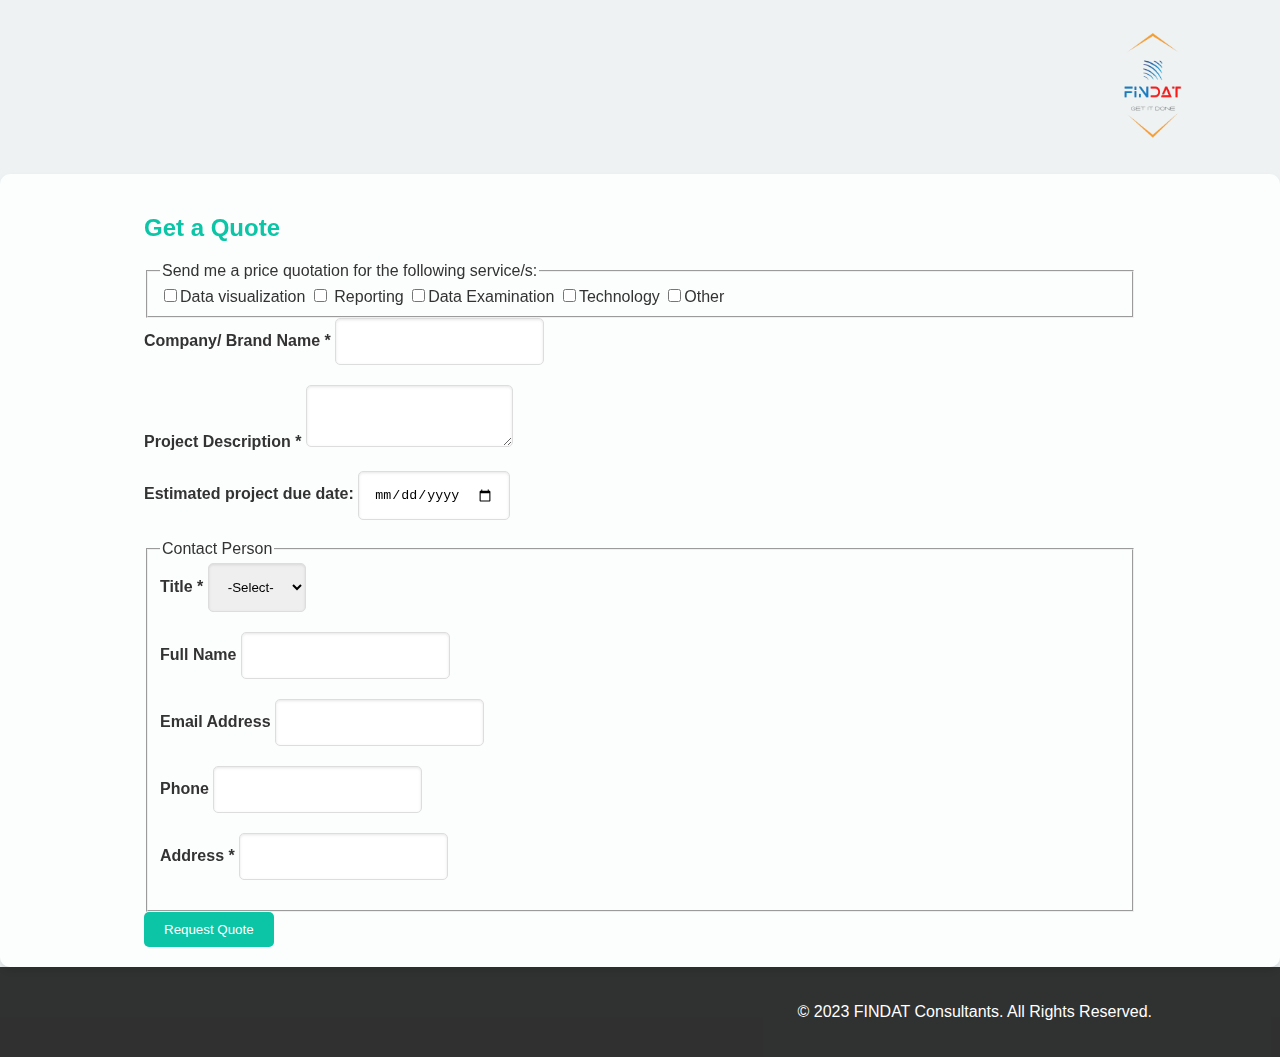
==== Pages/Get_A_Quote.html @ 89defac9 "Add files via upload" ====
<!DOCTYPE html>
<html lang="en">
<head>
    <meta charset="UTF-8">
    <meta name="viewport" content="width=device-width, initial-scale=1.0">
    <title>Get a Quote</title>
    <link rel="icon" type="image/png" href="2/favicon-32x32.png" sizes="400x400">
    <style>
      /* General Styles */
body {
    font-family: 'Arial', sans-serif;
    background-color: #eef2f3; /* Light background for contrast */
    color: #333;
}

.container {
    width: 80%;
    margin: auto;
    overflow: hidden;
}

/* Glassmorphism Style */
#get-a-quote {
    background: rgba(255, 255, 255, 0.8); /* Semi-transparent white */
    backdrop-filter: blur(10px); /* Blurry effect */
    border-radius: 10px; /* Rounded corners */
    padding: 20px;
    box-shadow: 0 4px 6px rgba(0, 0, 0, 0.1); /* Subtle shadow */
}

#get-a-quote h2 {
    color: #0cc5a6; /* A shade of blue for headings */
    margin-bottom: 20px;
}

/* Form Styles */
.input-group {
    margin-bottom: 20px;
}

.input-group label {
    font-weight: bold;
    margin-bottom: 10px;
}

.input-group input[type="text"],
.input-group input[type="email"],
.input-group input[type="tel"],
.input-group input[type="date"],
.input-group select,
.input-group textarea {
    border: none;
    padding: 15px;
    border-radius: 5px;
    box-shadow: inset 0 1px 3px rgba(0, 0, 0, 0.1);
    border: 1px solid #ddd; /* Light grey border */
}

.input-group input[type="checkbox"] {
    margin-right: 10px;
}

/* Button Style */
button[type="submit"] {
    background-color: #0cc5a6; /* Blue shade */
    color: white;
    padding: 10px 20px;
    border: none;
    border-radius: 5px;
    cursor: pointer;
    transition: background-color 0.3s;
}

button[type="submit"]:hover {
    background-color: #0b5ed7; /* Slightly darker blue */
}

/* Footer Styles */
.footer {
    background: rgba(0, 0, 0, 0.8); /* Semi-transparent black */
    color: white;
    text-align: center;
    padding: 20px 0;
}

.footer .container {
    display: flex;
    justify-content: space-between;
    align-items: center;
}

.footer .social-links a {
    color: white;
    margin: 0 10px;
    font-size: 20px;
}

/* Responsive Design */
@media (max-width: 768px) {
    .container {
        width: 95%;
    }
}


/* Social Links Styles */
.social-links {
    display: flex;
    justify-content: center;
    align-items: center;
    margin-top: 20px; /* Space above the links */
}

.social-links a {
    display: inline-block;
    margin: 0 10px; /* Spacing between icons */
    color: #0d6efd; /* Blue color for icons */
    font-size: 24px; /* Icon size */
    transition: color 0.3s ease; /* Smooth transition for hover effect */
}

.social-links a:hover {
    color: #0b5ed7; /* Slightly darker blue on hover */
}

/* Icon Styles */
/* Assuming you're using Font Awesome Icons */
.fab {
    cursor: pointer;
}

/* If you have specific styles for each social media platform */
.social-links a.facebook { color: #3b5998; } /* Facebook Blue */
.social-links a.instagram { color: #e4405f; } /* Instagram Pink */
.social-links a.linkedin { color: #0077b5; } /* LinkedIn Blue */

/* Responsive Design for smaller screens */
@media (max-width: 768px) {
    .social-links a {
        font-size: 20px; /* Slightly smaller icons on small screens */
    }
}


html, body {
    height: 100%; /* Full height for the body */
    margin: 0; /* Remove default margin */
    display: flex;
    flex-direction: column; /* Stack elements vertically */
}

.container {
    flex: 1; /* Allows container to expand and push the footer down */
}

.footer {
    /* Your existing footer styles */
    background: rgba(0, 0, 0, 0.8);
    color: white;
    text-align: center;
    padding: 20px 0;
    /* Add more styling as needed */
}

/* Header Styles */
.header {
    display: flex;
    justify-content: flex-end; /* Aligns content to the right */
    padding: 10px 20px; /* Add some padding around */
    background-color: #ffffff00; /* Optional: Background color for the header */
}

.logo-container img {
    height: 150px; /* Adjust the size of your logo */
    width: auto; /* Maintain aspect ratio */
}


    </style>
</head>
<body>

    <header class="header">
        <div class="logo-container">
            <img src="1/LOGO.png" alt="Company Logo" /> <!-- Replace with your logo path -->
        </div>
    </header>

<section id="get-a-quote">
    <div class="container">
        <h2>Get a Quote</h2>
        <form action="/submit-quote" method="post">
            <fieldset>
                <legend>Send me a price quotation for the following service/s:</legend>
                <label><input type="checkbox" name="services" value="data_visualization">Data visualization</label>
                <label><input type="checkbox" name="services" value="reporting"> Reporting </label>
                <label><input type="checkbox" name="services" value="data_examination">Data Examination</label>
                <label><input type="checkbox" name="services" value="technology">Technology</label>
                <label><input type="checkbox" name="services" value="other">Other</label>
            </fieldset>
            
            <div class="input-group">
                <label for="company-name">Company/ Brand Name *</label>
                <input type="text" id="company-name" name="company_name" required>
            </div>

            <div class="input-group">
                <label for="project-description">Project Description *</label>
                <textarea id="project-description" name="project_description" required></textarea>
            </div>

            <div class="input-group">
                <label for="project-due-date">Estimated project due date:</label>
                <input type="date" id="project-due-date" name="project_due_date">
            </div>

            <fieldset>
                <legend>Contact Person</legend>
                <div class="input-group">
                    <label for="title">Title *</label>
                    <select id="title" name="title" required>
                        <option value="">-Select-</option>
                        <option value="mr">Mr</option>
                        <option value="ms">Ms</option>
                        <option value="mrs">Mrs</option>
                        <option value="dr">Dr</option>
                    </select>
                </div>

                <div class="input-group">
                    <label for="full-name">Full Name</label>
                    <input type="text" id="full-name" name="full_name">
                </div>

                <div class="input-group">
                    <label for="email">Email Address</label>
                    <input type="email" id="email" name="email">
                </div>

                <div class="input-group">
                    <label for="phone">Phone</label>
                    <input type="tel" id="phone" name="phone">
                </div>

                <div class="input-group">
                    <label for="address">Address *</label>
                    <input type="text" id="address" name="address" required>
                </div>
            </fieldset>

            <button type="submit">Request Quote</button>
        </form>
    </div>
</section>

  <!-- Footer Section -->
  <footer class="footer">
    <div class="container">
        <div class="social-links">
            <a href="https://www.facebook.com//simonjohn.mwanza" target="_blank"><i class="fab fa-facebook-f"></i></a>
            <a href="https://www.instagram.com/findat_consultants/" target="_blank"><i class="fab fa-instagram"></i></a>
            <a href="https://www.linkedin.com/company/92780932/admin/feed/posts/" target="_blank"><i class="fab fa-linkedin-in"></i></a>
            <!-- Add other social media links here -->
        </div>
        <p>&copy; 2023 FINDAT Consultants. All Rights Reserved.</p>
    </div>
</footer>


<script>
    document.addEventListener('DOMContentLoaded', function() {
        document.getElementById('get-a-quote').addEventListener('submit', function(event) {
            event.preventDefault(); // Prevents the default form submission

            var services = Array.from(document.querySelectorAll('#get-a-quote input[type="checkbox"]:checked')).map(function(checkbox) {
                return checkbox.value;
            }).join(", ");

            var companyName = encodeURIComponent(document.getElementById('company-name').value);
            var projectDescription = encodeURIComponent(document.getElementById('project-description').value);
            var projectDueDate = encodeURIComponent(document.getElementById('project-due-date').value);
            var title = encodeURIComponent(document.getElementById('title').value);
            var fullName = encodeURIComponent(document.getElementById('full-name').value);
            var email = encodeURIComponent(document.getElementById('email').value);
            var phone = encodeURIComponent(document.getElementById('phone').value);
            var address = encodeURIComponent(document.getElementById('address').value);

            var message = `Hello, I would like to request a quote. Here are the details:%0ARequested Services: ${services}%0ACompany/Brand Name: ${companyName}%0AProject Description: ${projectDescription}%0AProject Due Date: ${projectDueDate}%0AContact Person Title: ${title}%0AFull Name: ${fullName}%0AEmail: ${email}%0APhone: ${phone}%0AAddress: ${address}`;

            var whatsappUrl = `https://wa.me/+260976913843?text=${message}`;
            window.open(whatsappUrl, '_blank');
        });
    });
</script>

    
</body>
</html>
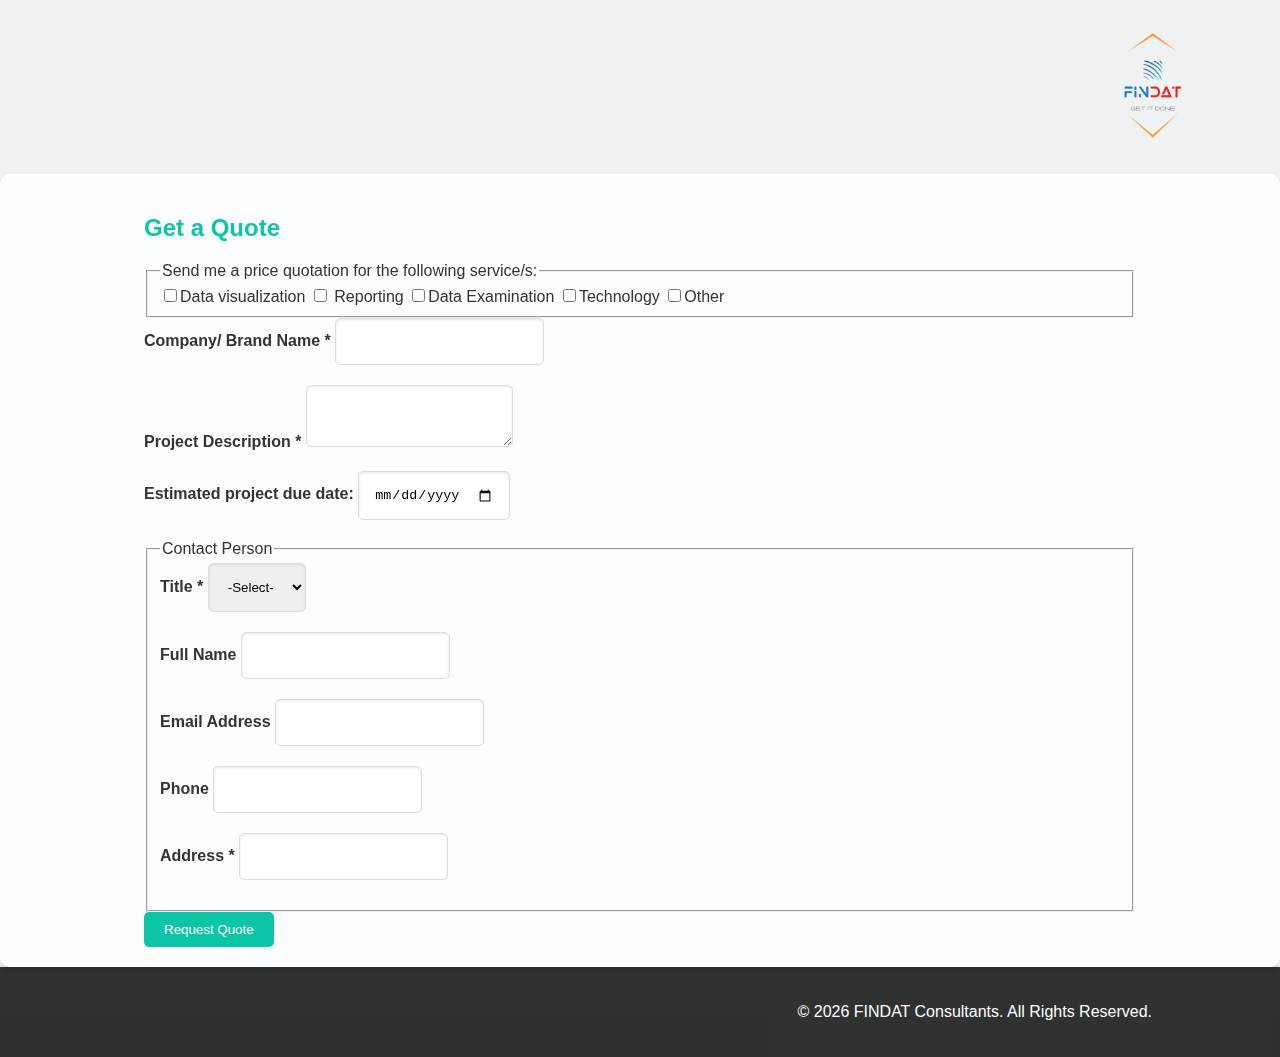
==== commit a9b64a98: "Update Get_A_Quote.html" ====
--- a/Pages/Get_A_Quote.html
+++ b/Pages/Get_A_Quote.html
@@ -262,7 +262,7 @@
             <a href="https://www.linkedin.com/company/92780932/admin/feed/posts/" target="_blank"><i class="fab fa-linkedin-in"></i></a>
             <!-- Add other social media links here -->
         </div>
-        <p>&copy; 2023 FINDAT Consultants. All Rights Reserved.</p>
+        <p>&copy; <span id="currentYear"></span> FINDAT Consultants. All Rights Reserved.</p>
     </div>
 </footer>
 
@@ -293,6 +293,9 @@
     });
 </script>
 
+<script>
+    document.getElementById('currentYear').textContent = new Date().getFullYear();
+</script>
     
 </body>
-</html>+</html>
